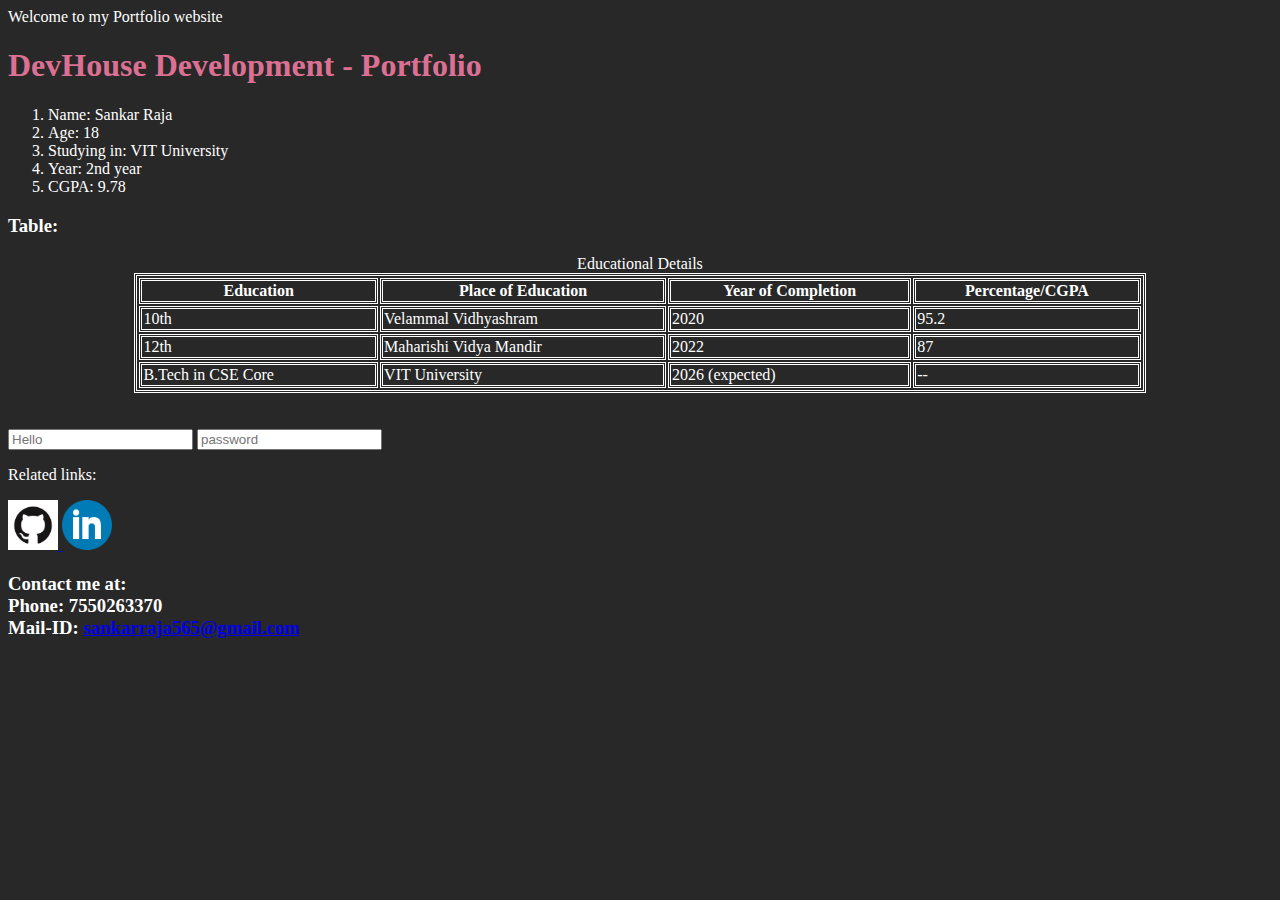
==== index.html @ 43374265 "Successfully committed from VSCode" ====
<!DOCTYPE html>
<html lang="en">
<head>
    <meta charset="UTF-8">
    <meta name="viewport" content="width=device-width, initial-scale=1.0">
    <title>Sankar Raja</title>
    <link rel="stylesheet" href="./mystyle.css">
</head>
<body>
    <header>
        Welcome to my Portfolio website
    </header>

    <main>
    <center>
        <h1>DevHouse Development - Portfolio</h1>
    </center>
    <ol>
        <li>Name: Sankar Raja</li>
        <li>Age: 18</li>
        <li>Studying in: VIT University</li>
        <li>Year: 2nd year</li>
        <li>CGPA: 9.78</li>
    </ol>

    <h3>Table: </h3>
    <table>
        <caption>
            Educational Details
        </caption>
        <thead>
            <tr>
                <th>Education </th>
                <th>Place of Education</th>
                <th>Year of Completion</th>
                <th>Percentage/CGPA</th>
            </tr>
        </thead>
        <tbody>
            <tr>
                <td>10th</td>
                <td>Velammal Vidhyashram</td>
                <td>2020</td>
                <td>95.2</td>
            </tr>
            <tr>
                <td>12th</td>
                <td>Maharishi Vidya Mandir</td>
                <td>2022</td>
                <td>87</td>
            </tr>
            <tr>
                <td>B.Tech in CSE Core</td>
                <td>VIT University</td>
                <td>2026 (expected)</td>
                <td>--</td>
            </tr>
        </tbody>
    </table>

    <br><br>
    <form action="./action.php">
        <input type="text" placeholder="Hello">
        <input type="password" placeholder="password">
    </form>
    <div>
        <p>Related links: </p>
        <span>
            <a href="https://github.com/Sankarraja007" target="_blank">
                <img src="github_logo.png" alt="Github" height="50" width="50"/>
            </a>
        </span>
        <span>
            <a href="https://www.linkedin.com/in/sankar-raja-854618281/" target="_blank">
                <img src="linkedin_logo.png" alt="LinkedIn" height="50" width="50"/>
            </a>
        </span>
    </div>
    <!<article></article>
    <!<section></section>
    <!<aside></aside>

    </main>

    <footer>
        <h3>
            Contact me at:<br>
            Phone: 7550263370<br>
            Mail-ID: <a href="mailto: sankarraja565@gmail.com">sankarraja565@gmail.com</a>
        </h3> 
    </footer>

</body>
</html>
---- mystyle.css ----
h1 {
    color: palevioletred;
    text-align: left;
    text-shadow: 2,2,3;
}
table{
    width: 80%;
    margin-left: 10%;
    border: double;
}
thead, td ,th, tr{
    border:double;
}
body{
    color: white;
    background-color: rgb(40, 40, 40);
}
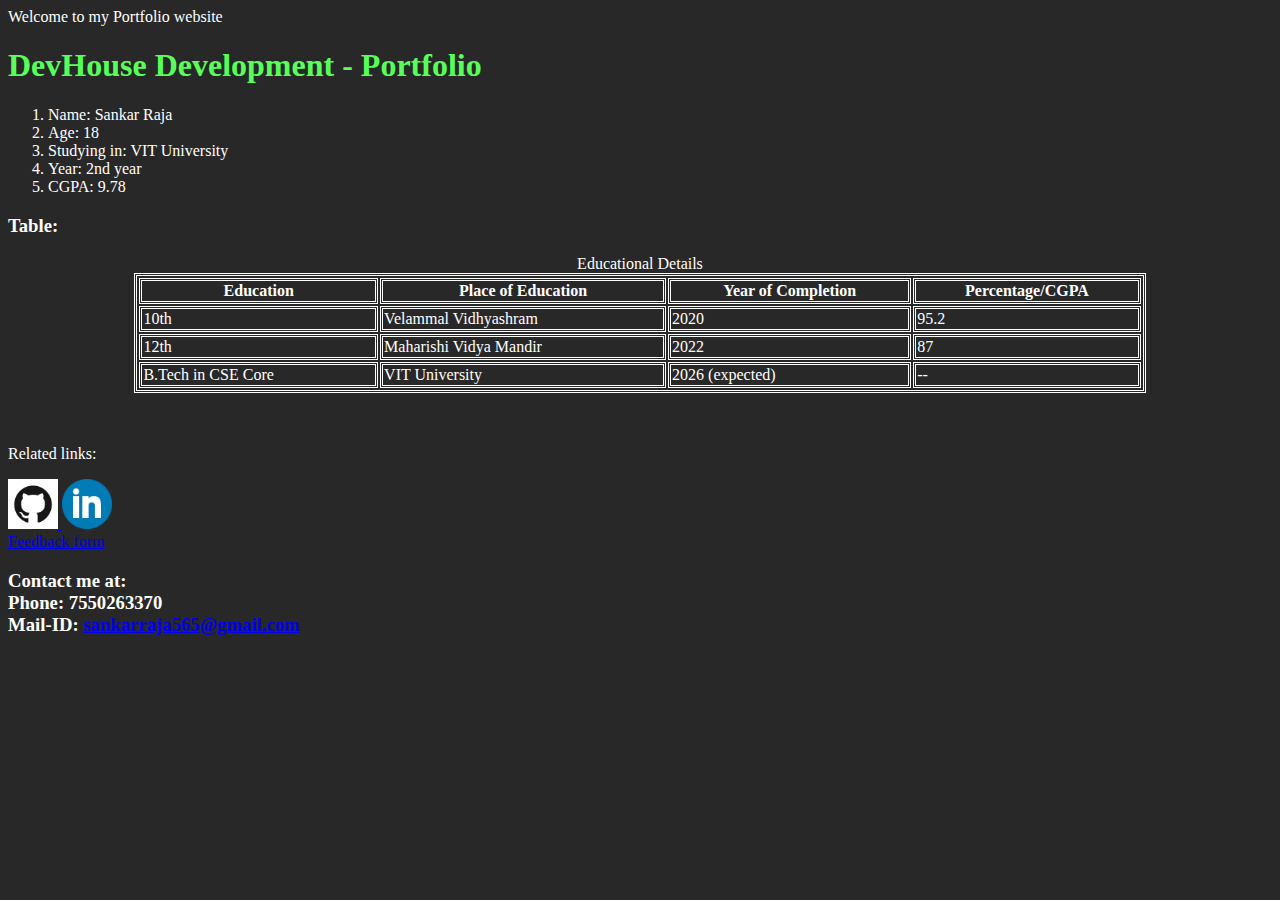
==== commit 99af75eb: "Feedback form added" ====
--- a/index.html
+++ b/index.html
@@ -59,10 +59,6 @@
     </table>
 
     <br><br>
-    <form action="./action.php">
-        <input type="text" placeholder="Hello">
-        <input type="password" placeholder="password">
-    </form>
     <div>
         <p>Related links: </p>
         <span>
@@ -80,6 +76,8 @@
     <!<section></section>
     <!<aside></aside>
 
+    <a href="./contact.html">Feedback form</a>
+
     </main>
 
     <footer>
--- a/mystyle.css
+++ b/mystyle.css
@@ -1,5 +1,5 @@
 h1 {
-    color: palevioletred;
+    color: rgb(88, 255, 88);
     text-align: left;
     text-shadow: 2,2,3;
 }
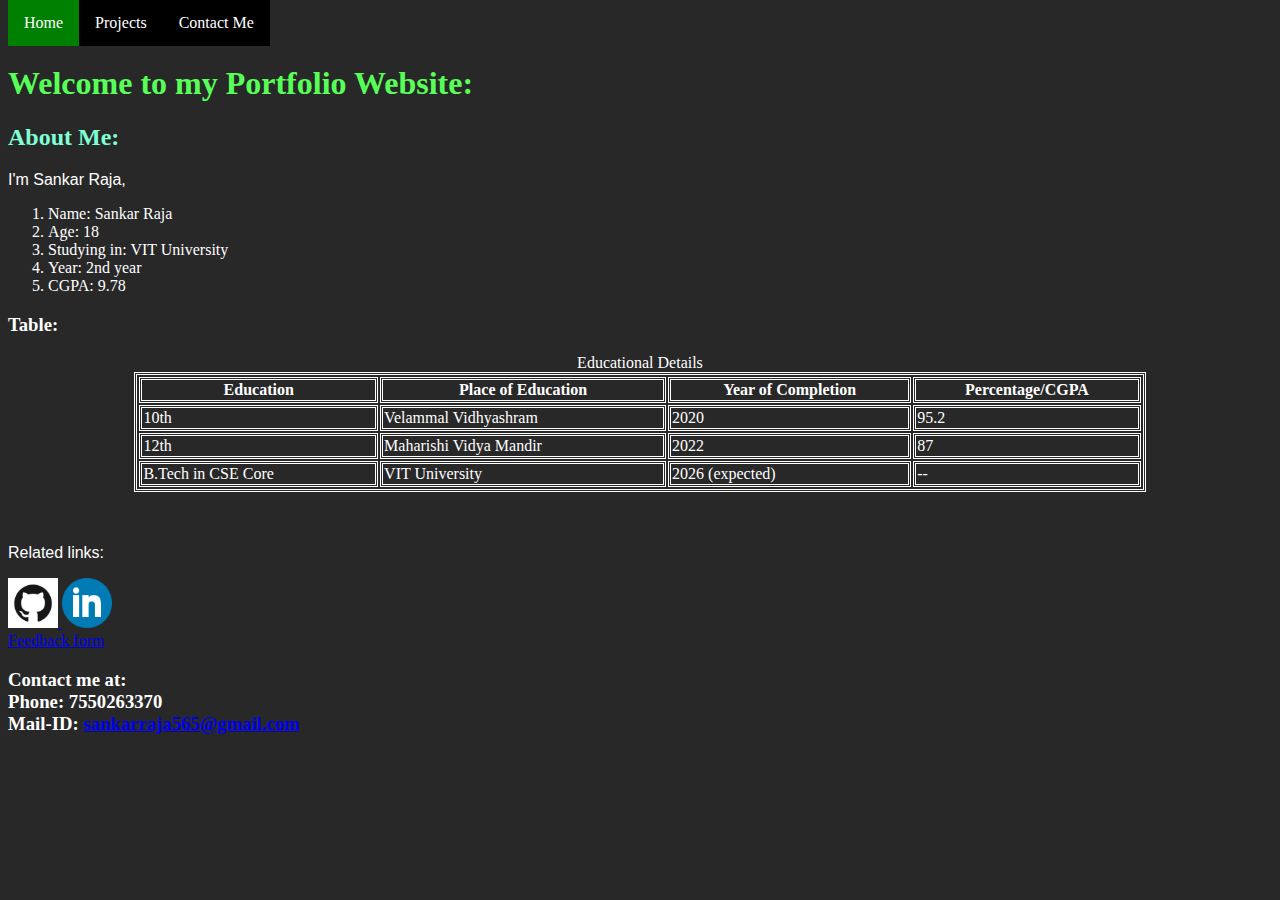
==== commit d289edc6: "Navigation bar added" ====
--- a/index.html
+++ b/index.html
@@ -7,14 +7,26 @@
     <link rel="stylesheet" href="./mystyle.css">
 </head>
 <body>
-    <header>
-        Welcome to my Portfolio website
-    </header>
 
+    <ul class="navig">
+        <li class="nav"><a class="active" href="./index.html">Home</a></li>
+        <li class="nav"><a href="./projects.html">Projects</a></li>
+        <li class="nav"><a href="./contact.html">Contact Me</a></li>
+    </ul><br><br>
+    
     <main>
     <center>
-        <h1>DevHouse Development - Portfolio</h1>
+        <h1>Welcome to my Portfolio Website: </h1>
     </center>
+
+    <h2>
+        About Me:
+    </h2>
+
+    <p>
+        I'm Sankar Raja, 
+    </p>
+
     <ol>
         <li>Name: Sankar Raja</li>
         <li>Age: 18</li>
--- a/mystyle.css
+++ b/mystyle.css
@@ -3,6 +3,39 @@
     text-align: left;
     text-shadow: 2,2,3;
 }
+
+h2{
+    color:aquamarine;
+}
+ul.navig{
+    list-style-type: none;
+    margin: 0;
+    padding: 0;
+    overflow: hidden;
+    position: fixed;
+    width: 100%;
+    top:0%;
+}
+li.nav{
+    float: left;
+}
+li a{
+    display: block;
+    color: white;
+    text-align: center;
+    padding: 14px 16px;
+    text-decoration: none;
+    background-color: black;
+}
+
+li a:hover:not(.active){
+    background-color: green;
+}
+
+.active{
+    background-color: green;
+}
+
 table{
     width: 80%;
     margin-left: 10%;
@@ -15,3 +48,6 @@
     color: white;
     background-color: rgb(40, 40, 40);
 }
+p{
+    font-family:'Trebuchet MS', 'Lucida Sans Unicode', 'Lucida Grande', 'Lucida Sans', Arial, sans-serif;
+}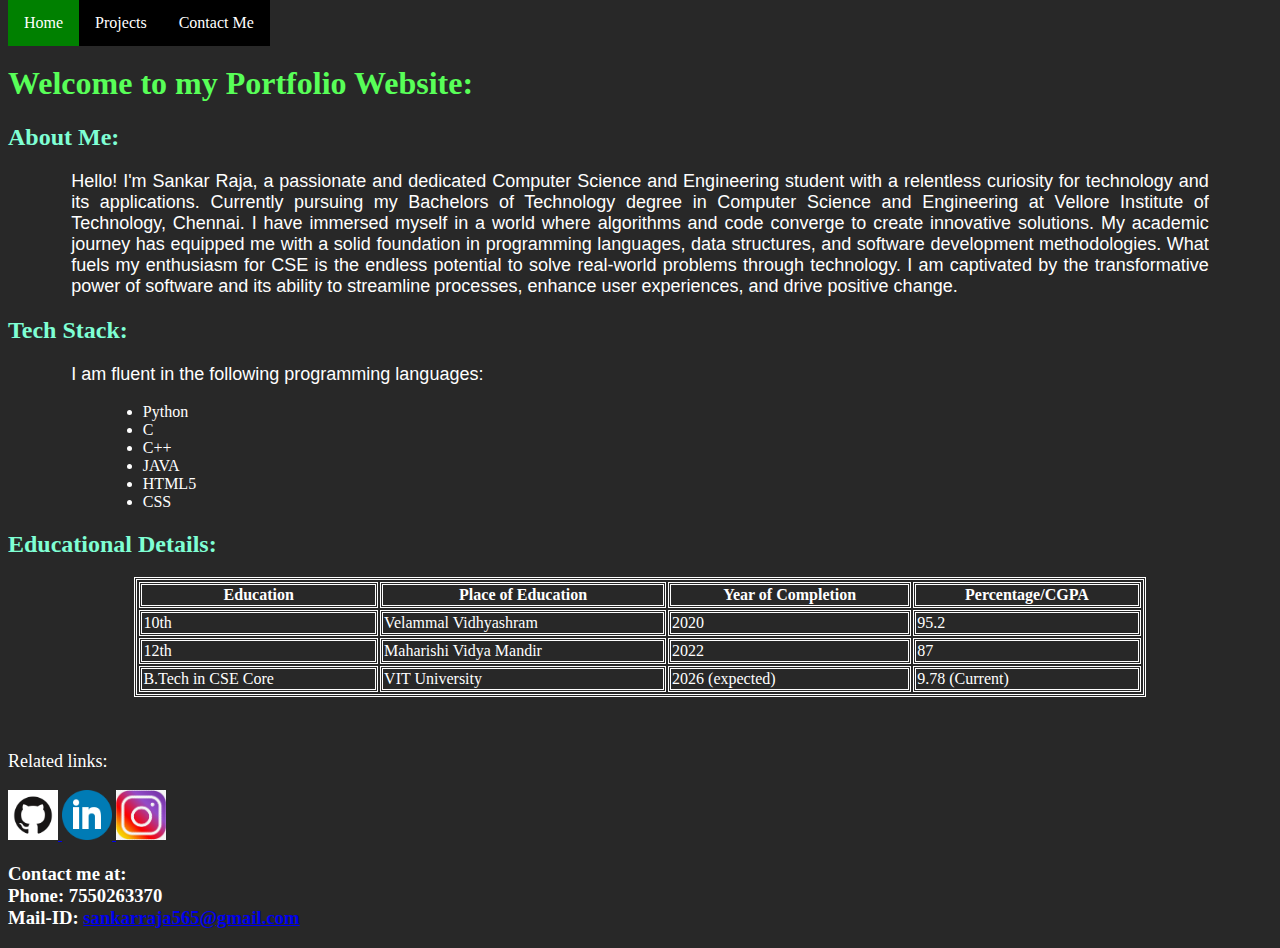
==== commit 39dc9c83: "Update" ====
--- a/index.html
+++ b/index.html
@@ -23,23 +23,39 @@
         About Me:
     </h2>
 
-    <p>
-        I'm Sankar Raja, 
+    <p class="para">
+        Hello! I'm Sankar Raja, a passionate and dedicated Computer Science and Engineering student with a relentless curiosity for technology and its applications.
+        Currently pursuing my Bachelors of Technology degree in Computer Science and Engineering at Vellore Institute of Technology, Chennai.
+        I have immersed myself in a world where algorithms and code converge to create innovative solutions. 
+        My academic journey has equipped me with a solid foundation in programming languages, data structures, and software development methodologies.
+        What fuels my enthusiasm for CSE is the endless potential to solve real-world problems through technology. 
+        I am captivated by the transformative power of software and its ability to streamline processes, enhance user experiences, and drive positive change.
     </p>
 
-    <ol>
-        <li>Name: Sankar Raja</li>
-        <li>Age: 18</li>
-        <li>Studying in: VIT University</li>
-        <li>Year: 2nd year</li>
-        <li>CGPA: 9.78</li>
-    </ol>
+    <h2>
+        Tech Stack:
+    </h2>
+    <p class="para">
+        I am fluent in the following programming languages:
+        <ul class="para">
+            <li>Python</li>
+            <li>C</li>
+            <li>C++</li>
+            <li>JAVA</li>
+            <li>HTML5</li>
+            <li>CSS</li>
+        </ul>
+    </p>
 
-    <h3>Table: </h3>
+    <P>
+
+    </P>
+
+
+
+
+    <h2>Educational Details: </h2>
     <table>
-        <caption>
-            Educational Details
-        </caption>
         <thead>
             <tr>
                 <th>Education </th>
@@ -65,7 +81,7 @@
                 <td>B.Tech in CSE Core</td>
                 <td>VIT University</td>
                 <td>2026 (expected)</td>
-                <td>--</td>
+                <td>9.78 (Current)</td>
             </tr>
         </tbody>
     </table>
@@ -83,12 +99,15 @@
                 <img src="linkedin_logo.png" alt="LinkedIn" height="50" width="50"/>
             </a>
         </span>
+        <span>
+            <a href="https://www.instagram.com/sankarraja404/" target="_blank">
+                <img src="insta.png" alt="Instagram" height="50" width="50"/>
+            </a>
+        </span>
     </div>
     <!<article></article>
     <!<section></section>
     <!<aside></aside>
-
-    <a href="./contact.html">Feedback form</a>
 
     </main>
 
--- a/mystyle.css
+++ b/mystyle.css
@@ -47,7 +47,16 @@
 body{
     color: white;
     background-color: rgb(40, 40, 40);
+} 
+p.para{
+    font-family:'Trebuchet MS', 'Lucida Sans Unicode', 'Lucida Grande', 'Lucida Sans', Arial, sans-serif;
+    text-align: justify;
+    width: 90%;
+    margin-left:5%;
 }
 p{
-    font-family:'Trebuchet MS', 'Lucida Sans Unicode', 'Lucida Grande', 'Lucida Sans', Arial, sans-serif;
+    font-size: large;
+}
+ul{
+    margin-left: 7.5%;
 }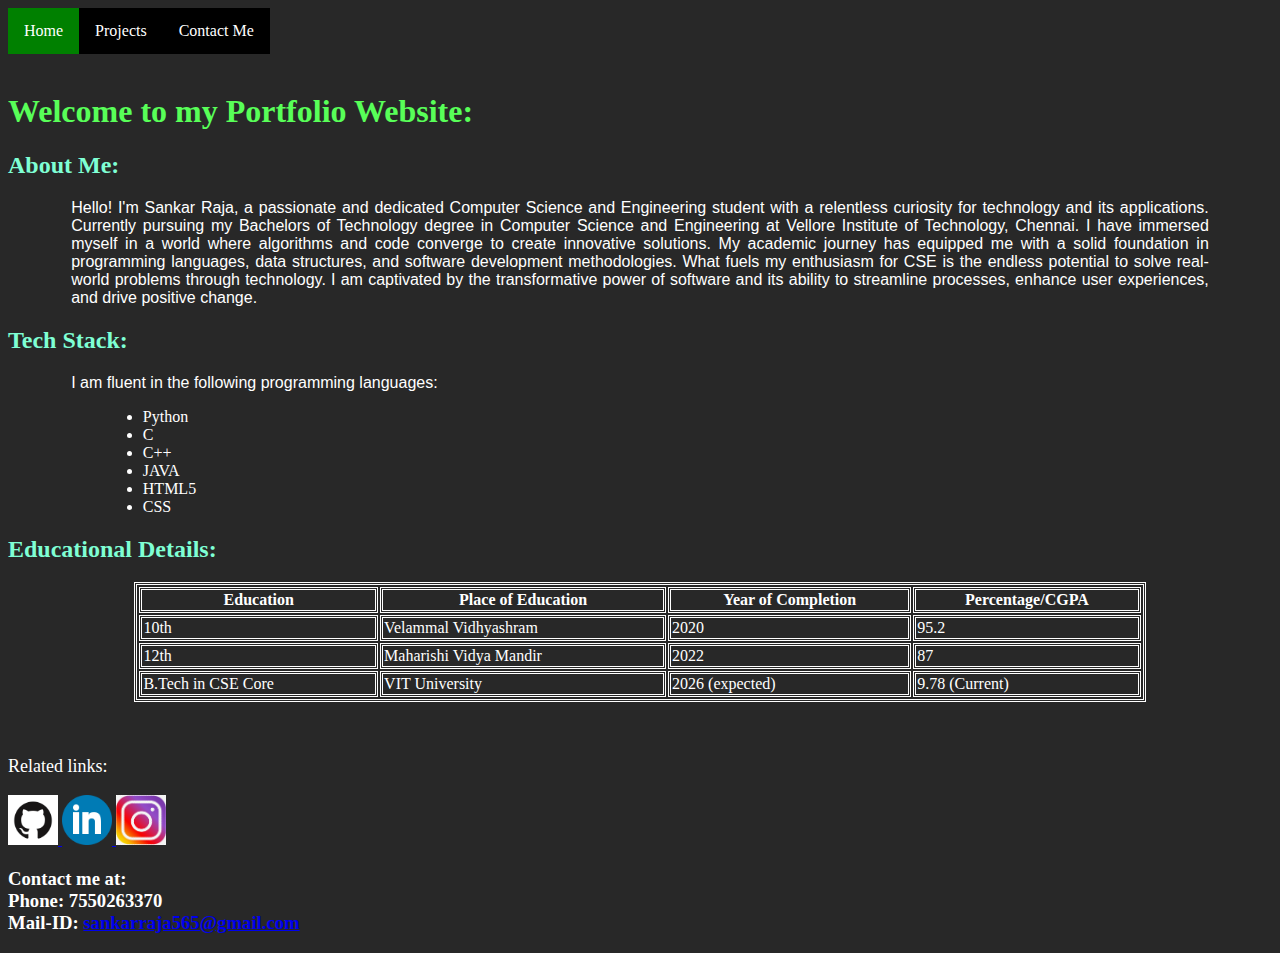
==== commit f653ef48: "Updated" ====
--- a/index.html
+++ b/index.html
@@ -12,7 +12,7 @@
         <li class="nav"><a class="active" href="./index.html">Home</a></li>
         <li class="nav"><a href="./projects.html">Projects</a></li>
         <li class="nav"><a href="./contact.html">Contact Me</a></li>
-    </ul><br><br>
+    </ul><br>
     
     <main>
     <center>
@@ -50,9 +50,6 @@
     <P>
 
     </P>
-
-
-
 
     <h2>Educational Details: </h2>
     <table>
--- a/mystyle.css
+++ b/mystyle.css
@@ -1,6 +1,11 @@
 h1 {
     color: rgb(88, 255, 88);
     text-align: left;
+    text-shadow: 2,2,3;
+}
+
+h1.center{
+    color: rgb(88, 255, 88);
     text-shadow: 2,2,3;
 }
 
@@ -12,7 +17,7 @@
     margin: 0;
     padding: 0;
     overflow: hidden;
-    position: fixed;
+    position: top;
     width: 100%;
     top:0%;
 }
@@ -53,10 +58,57 @@
     text-align: justify;
     width: 90%;
     margin-left:5%;
+    font-size: medium;
 }
 p{
     font-size: large;
 }
 ul{
     margin-left: 7.5%;
+}
+
+input[type=text], select{
+    width: 100%;
+    display: inline-block;
+    padding: 10px ;
+    border: 1px solid gainsboro;
+    border-radius: 4px;
+    box-sizing: border-box;
+}
+input[type=number], select{
+    width: 100%;
+    display: inline-block;
+    padding: 10px ;
+    border: 1px solid gainsboro;
+    border-radius: 4px;
+    box-sizing: border-box;
+}
+
+input[type=submit] {
+    width: 100%;
+    height: 30px;
+    display: inline-block;
+    border: black;
+    border-radius: 4px;
+    box-sizing: border-box;
+    background-color: rgb(24, 188, 24);
+    cursor: pointer;
+}
+input[type=reset] {
+    width: 100%;
+    height: 30px;
+    display: inline-block;
+    border: black;
+    border-radius: 4px;
+    box-sizing: border-box;
+    background-color: gainsboro;
+    cursor: pointer;
+}
+div.feed{
+    border-radius: 5px;
+    background-color: gray;
+    padding: 20px;
+    width: 50%;
+    margin-left: 25%;
+
 }